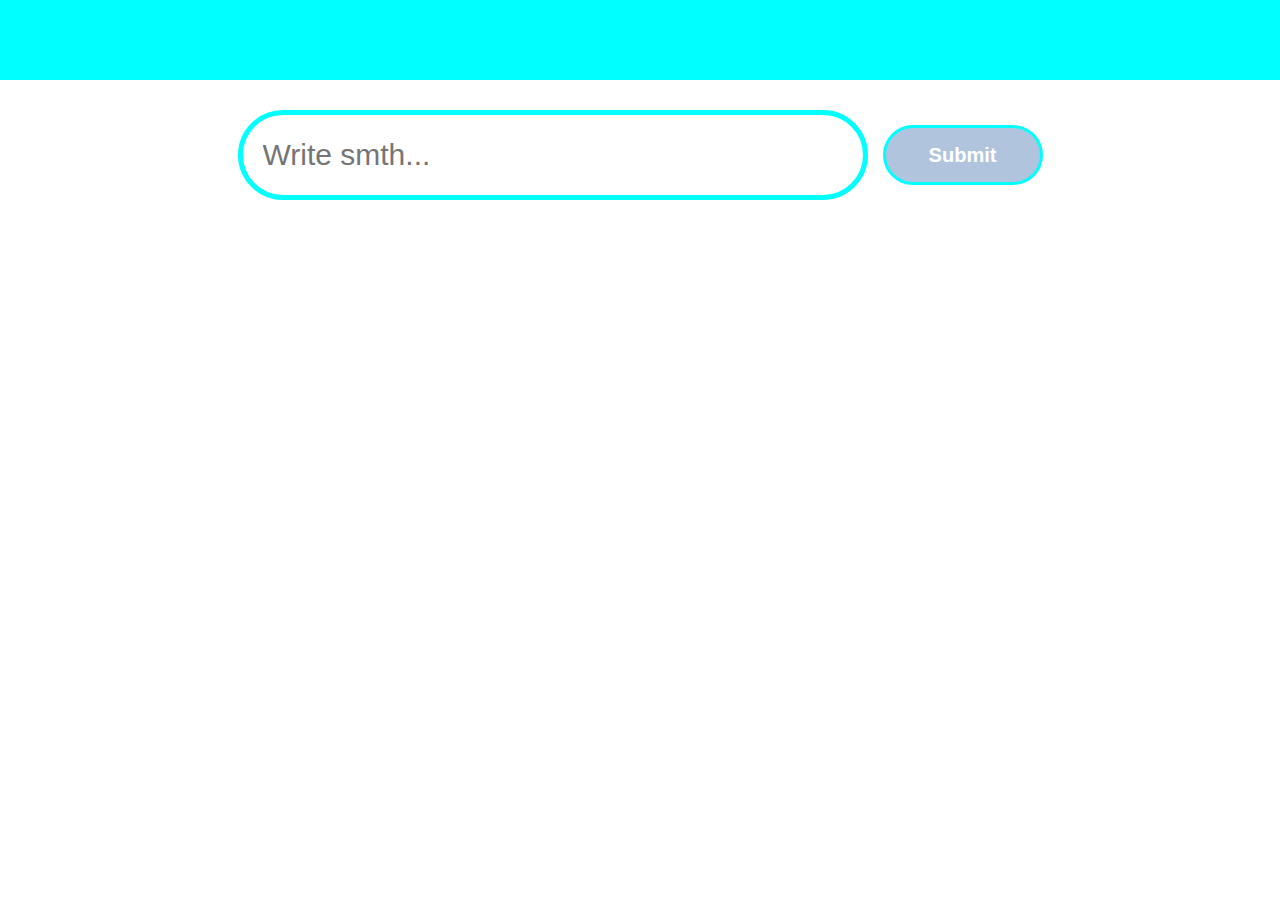
==== index.html @ 2cb4f0f8 "Refinished" ====
<!DOCTYPE html>
<html lang="en">
<head>
    <meta charset="UTF-8">
    <meta http-equiv="X-UA-Compatible" content="IE=edge">
    <meta name="viewport" content="width=device-width, initial-scale=1.0">
    <link rel="stylesheet" href="../css/index.css">
    <title>Exam</title>
</head>
<body>
    <nav></nav>
    <div class="container">
        <input type="text" class="search" placeholder="Write smth...">
        <button class="search-btn">Submit</button>
    </div>
    <ul class="Ul"></ul>
    <script src="../JS/index.js">
    </script>
</body>
</html>
---- css/index.css ----
*{
    margin: 0;
    padding: 0;
    list-style-type: none;
    font-family: sans-serif;
    overflow-x: hidden;
}
nav{
    width: 100%;
    height: 80px;
    background-color: aqua;
    max-width: 100%;
    padding: 0 50px;
    display: flex;
    justify-content: space-between;
}
.Li{
    width: 20%;
    height: auto;
    padding: 30px 17px;
    box-shadow: rgba(50, 50, 93, 0.25) 0px 13px 27px -5px,
    rgba(0, 0, 0, 0.3) 0px 8px 16px -8px;
    display: flex;
    flex-direction: column;
    justify-content: space-around;
    gap: 15px;
    border-radius: 10px;
}
.Ul{
    margin-top: 50px;
    display: flex;
    flex-wrap: wrap;
    justify-content: space-between;
    padding: 0 30px;
    gap: 50px;
}
.container{
    display: flex;
    justify-content: center;
    margin-top: 30px;
    align-items: center;
    gap: 15px;
}
.search{
    width: 600px;
    height: 80px;
    outline: none;
    border: 5px solid aqua;
    border-radius: 50px;
    padding-left: 20px;
    font-size: 30px;
}
.search-btn{
    width: 160px;
    height: 60px;
    border: 3px solid aqua;
    border-radius: 50px;
    background-color: lightsteelblue;
    font-size: 20px;
    font-weight: 600;
    color: white;
}
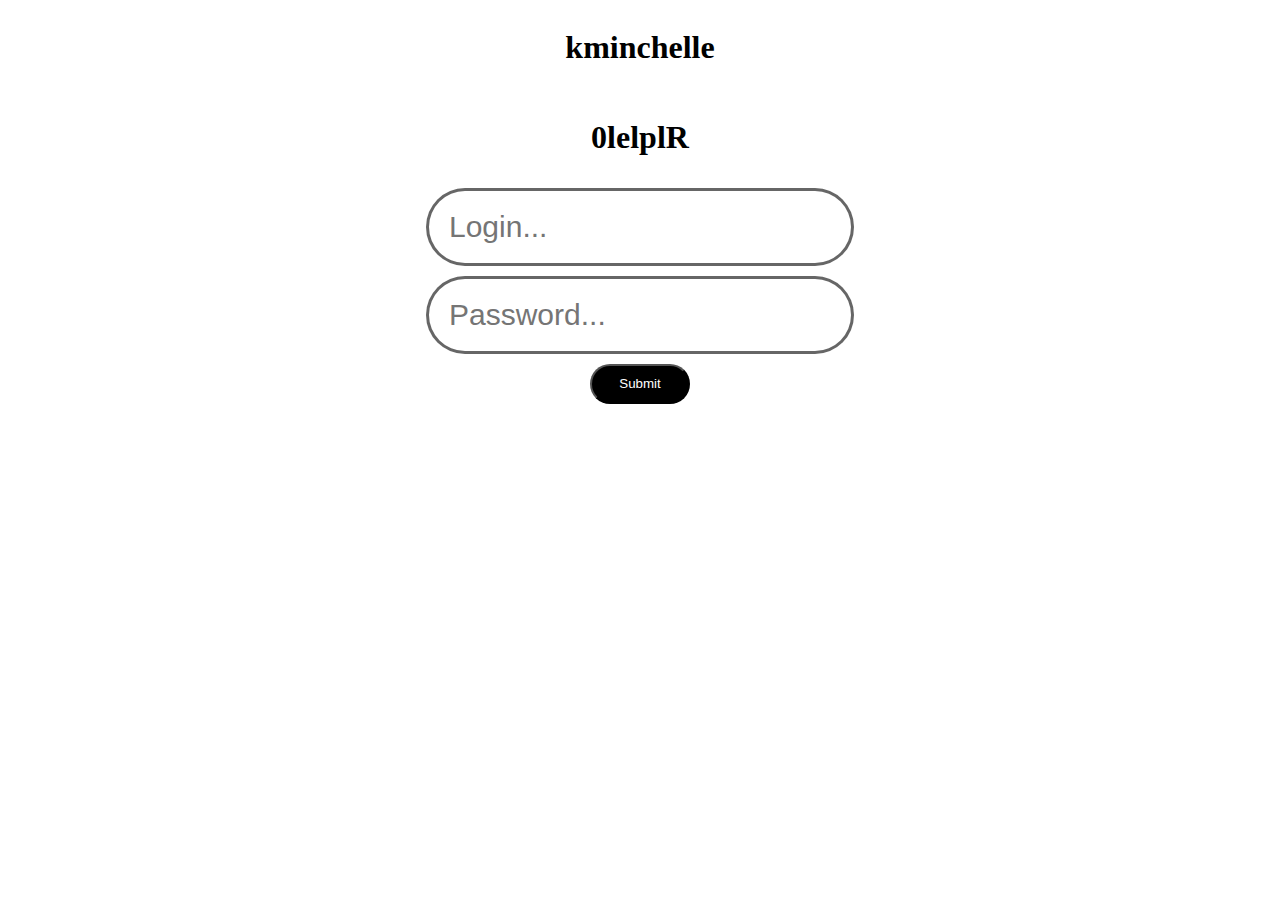
==== commit 8e8e8e8d: "Finished" ====
--- a/index.html
+++ b/index.html
@@ -4,17 +4,21 @@
     <meta charset="UTF-8">
     <meta http-equiv="X-UA-Compatible" content="IE=edge">
     <meta name="viewport" content="width=device-width, initial-scale=1.0">
-    <link rel="stylesheet" href="../css/index.css">
-    <title>Exam</title>
+    <title>Login</title>
+    <link rel="stylesheet" href="../css/login.css">
 </head>
 <body>
-    <nav></nav>
     <div class="container">
-        <input type="text" class="search" placeholder="Write smth...">
-        <button class="search-btn">Submit</button>
+        <h1>kminchelle</h1>
+        <h1>0lelplR</h1>
+        <input type="text" class="login" placeholder="Login...">
+        <input type="password" class="password" placeholder="Password...">
+        <button class="input-btn">
+            Submit
+        </button>
+        <script src="../JS/login.js">
+        </script>
     </div>
-    <ul class="Ul"></ul>
-    <script src="../JS/index.js">
-    </script>
 </body>
-</html>+</html>
+
--- a/css/login.css
+++ b/css/login.css
@@ -0,0 +1,44 @@
+.container{
+    display: block;
+    display: flex;
+    flex-direction: column;
+    justify-content: center;
+    align-items: center;
+    gap: 10px;
+}
+.login{
+    width: 400px;
+    height: 70px;
+    border: 3px solid rgba(0, 0, 0, 0.6);
+    border-radius: 10px;
+    border-radius: 50px;
+    padding-left: 20px;
+    font-size: 30px;
+}
+.password{
+    width: 400px;
+    height: 70px;
+    border: 3px solid rgba(0, 0, 0, 0.6);
+    border-radius: 50px;
+    font-size: 30px;
+    padding-left: 20px;
+}
+.input-btn{
+    width: 100px;
+    height: 40px;
+    border-radius: 50px;
+    color: white;
+    background-color: black;
+}
+.login:hover{
+    border: 3px solid wheat;
+    outline: 3px solid tan;
+}
+.password:hover{
+    border: 3px solid rosybrown;
+    outline: 3px solid peachpuff;
+}
+.input-btn:hover{
+    background-color: white;
+    color: black;
+}
